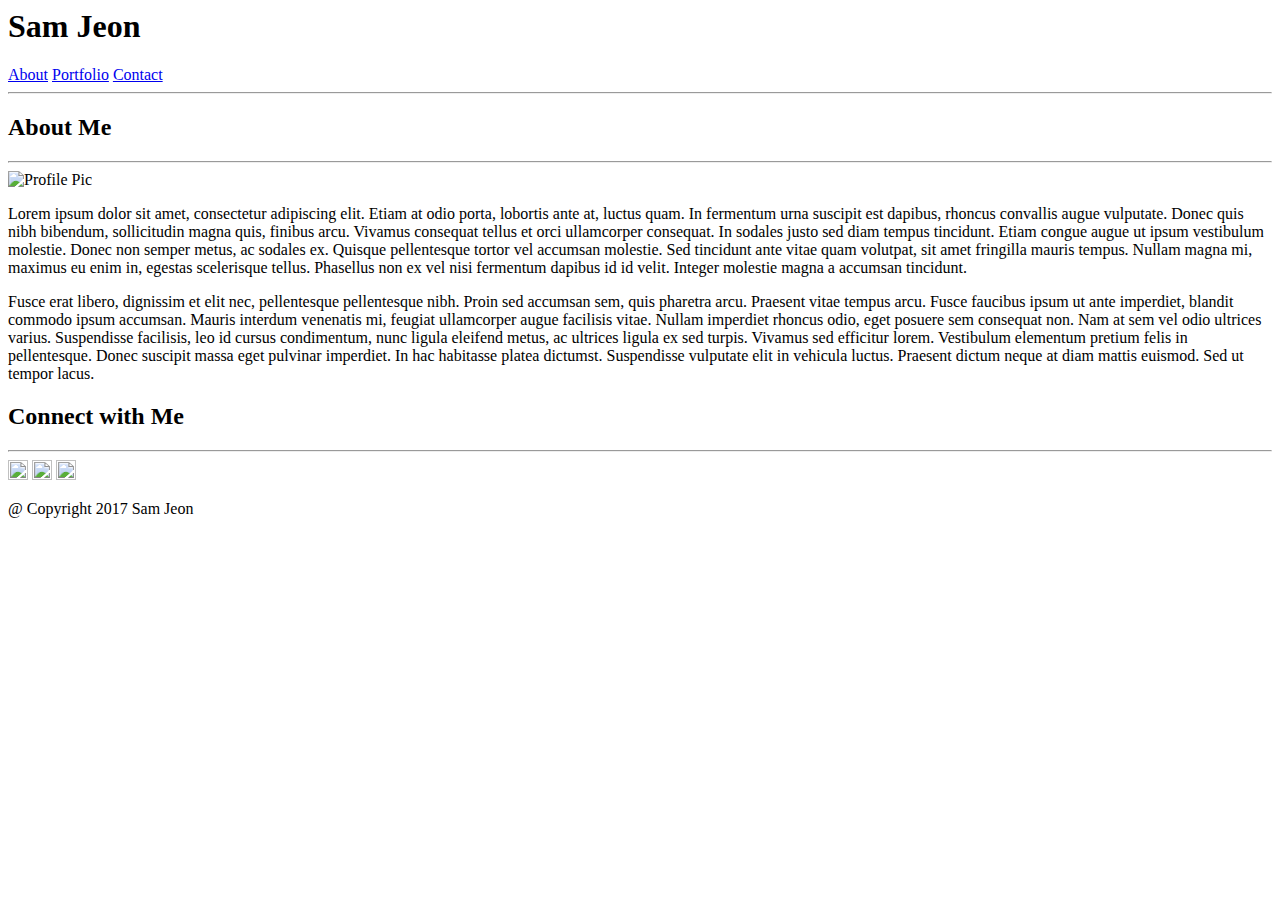
==== index.html @ bca3bd09 "first index revision no css" ====
<! DOCTYPE html>
<html>
<head>
	<title>Basic Portfolio</title>

</head>
<body>
	<div class="header">
		<section id="Name">
			<h1>Sam Jeon</h1>
		</section>

		<section id="Header Links">
			<a href="#">About</a>
			<a href="#">Portfolio</a>
			<a href="#">Contact</a>
		</section>

		<hr>
	</div>

	<div class="container">
		<section id="About Me">
			<h2>About Me</h2>

			<hr>

			<img src="#" alt="Profile Pic" id="Profile Pic">
			<p>
			Lorem ipsum dolor sit amet, consectetur adipiscing elit. Etiam at odio porta, lobortis ante at, luctus quam. In fermentum urna suscipit est dapibus, rhoncus convallis augue vulputate. Donec quis nibh bibendum, sollicitudin magna quis, finibus arcu. Vivamus consequat tellus et orci ullamcorper consequat. In sodales justo sed diam tempus tincidunt. Etiam congue augue ut ipsum vestibulum molestie. Donec non semper metus, ac sodales ex. Quisque pellentesque tortor vel accumsan molestie. Sed tincidunt ante vitae quam volutpat, sit amet fringilla mauris tempus. Nullam magna mi, maximus eu enim in, egestas scelerisque tellus. Phasellus non ex vel nisi fermentum dapibus id id velit. Integer molestie magna a accumsan tincidunt.
			</p>
			<p>
			Fusce erat libero, dignissim et elit nec, pellentesque pellentesque nibh. Proin sed accumsan sem, quis pharetra arcu. Praesent vitae tempus arcu. Fusce faucibus ipsum ut ante imperdiet, blandit commodo ipsum accumsan. Mauris interdum venenatis mi, feugiat ullamcorper augue facilisis vitae. Nullam imperdiet rhoncus odio, eget posuere sem consequat non. Nam at sem vel odio ultrices varius. Suspendisse facilisis, leo id cursus condimentum, nunc ligula eleifend metus, ac ultrices ligula ex sed turpis. Vivamus sed efficitur lorem. Vestibulum elementum pretium felis in pellentesque. Donec suscipit massa eget pulvinar imperdiet. In hac habitasse platea dictumst. Suspendisse vulputate elit in vehicula luctus. Praesent dictum neque at diam mattis euismod. Sed ut tempor lacus.
			</p>

		</section>

		<section id="Connect with Me">
			<h2>Connect with Me</h2>

			<hr>

			<a href="https://github.com/sjeon228"><img src="http://faustmtz.github.io/faustino/images/github.png" alt="github logo" width="20" height="20" border="0"></a>

			<a href="https://www.linkedin.com/in/sjeon228/"><img src="https://www-cdn.law.stanford.edu/wp-content/uploads/2015/05/linkedin-2.jpg" alt="linkedin logo" width ="20" height="20" border="0"></a>

			<a href="http://stackoverflow.com/users/7668618/sjeon228"><img src="https://digitaleagle.net/front/front/img/careers-icon.png" alt="stack logo" width="20" height="20" border="0"></a>

		</section>
	</div>

	<div class="footer">
		<p>
		@ Copyright 2017 Sam Jeon
		</p>

	</div>





</body>

</html>
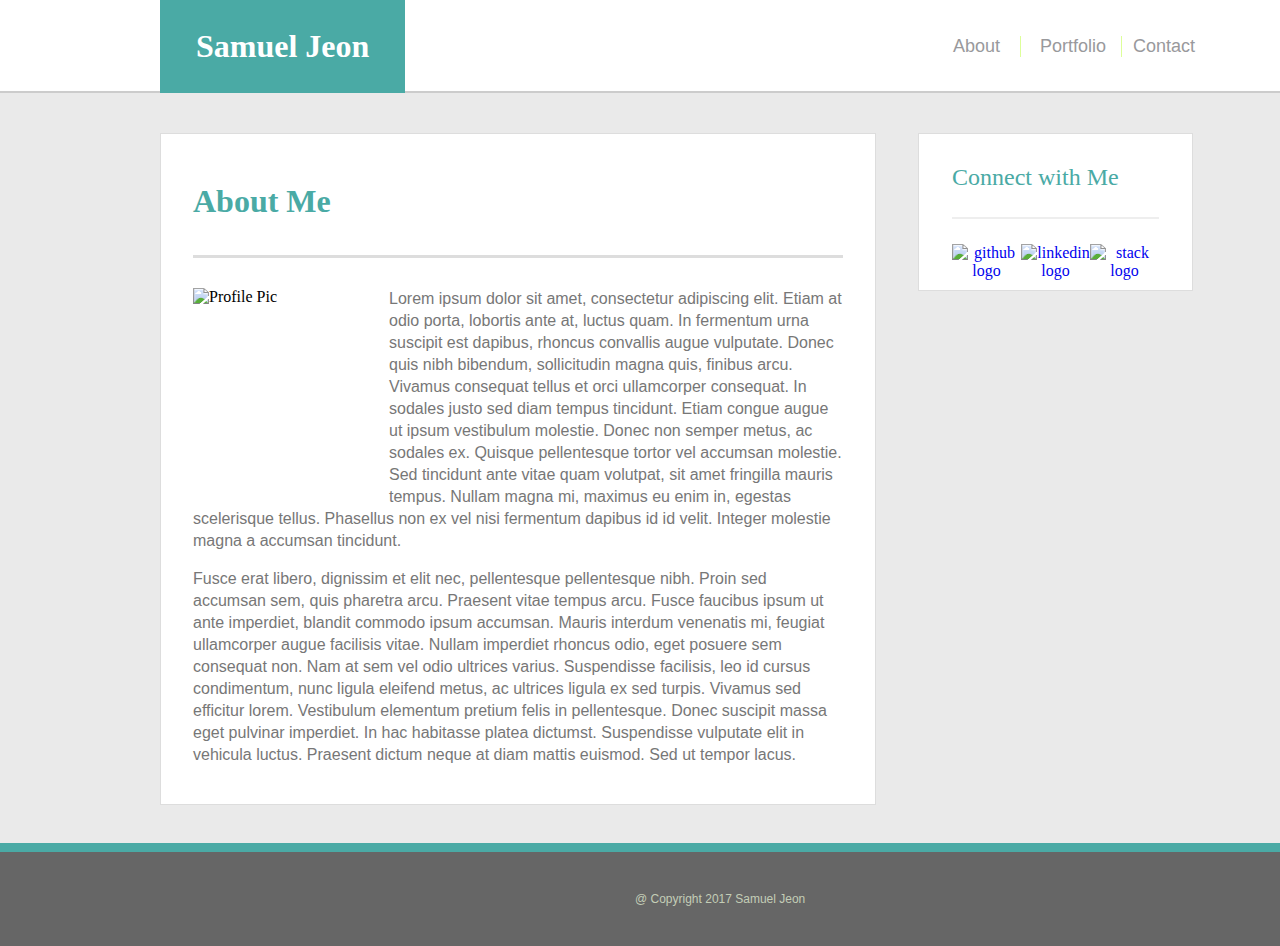
==== commit 576c211a: "index complete without actual bio text" ====
--- a/index.html
+++ b/index.html
@@ -1,31 +1,32 @@
-<! DOCTYPE html>
-<html>
+<!DOCTYPE html>
+<html lang="en us">
+
 <head>
+	<meta charset="UTF-8">
 	<title>Basic Portfolio</title>
+	<style type="text/css">a {text-decoration: none}</style>
+	<link rel="stylesheet" type="text/css" href="assets/css/style.css">
+</head>
 
-</head>
 <body>
 	<div class="header">
 		<section id="Name">
-			<h1>Sam Jeon</h1>
+			<h1>Samuel Jeon</h1>
 		</section>
 
-		<section id="Header Links">
-			<a href="#">About</a>
-			<a href="#">Portfolio</a>
-			<a href="#">Contact</a>
+		<section id="HeaderLinks">
+			<a href="#" id="About">About</a>
+			<a href="#" id="Portfolio">Portfolio</a>
+			<a href="#" id="Contact">Contact</a>
 		</section>
 
-		<hr>
 	</div>
 
 	<div class="container">
-		<section id="About Me">
+		<section id="AboutMe">
 			<h2>About Me</h2>
 
-			<hr>
-
-			<img src="#" alt="Profile Pic" id="Profile Pic">
+			<img src="https://scontent-dft4-1.xx.fbcdn.net/v/t1.0-9/17883770_10208864205032944_3809886303824128637_n.jpg?oh=fc5284ddcbf8a86909aa56f7f9415dc2&oe=598559E9" alt="Profile Pic" width="170" height="200" id="profilePic">
 			<p>
 			Lorem ipsum dolor sit amet, consectetur adipiscing elit. Etiam at odio porta, lobortis ante at, luctus quam. In fermentum urna suscipit est dapibus, rhoncus convallis augue vulputate. Donec quis nibh bibendum, sollicitudin magna quis, finibus arcu. Vivamus consequat tellus et orci ullamcorper consequat. In sodales justo sed diam tempus tincidunt. Etiam congue augue ut ipsum vestibulum molestie. Donec non semper metus, ac sodales ex. Quisque pellentesque tortor vel accumsan molestie. Sed tincidunt ante vitae quam volutpat, sit amet fringilla mauris tempus. Nullam magna mi, maximus eu enim in, egestas scelerisque tellus. Phasellus non ex vel nisi fermentum dapibus id id velit. Integer molestie magna a accumsan tincidunt.
 			</p>
@@ -35,26 +36,24 @@
 
 		</section>
 
-		<section id="Connect with Me">
+		<section id="ConnectWithMe">
 			<h2>Connect with Me</h2>
 
-			<hr>
+			<section id="connectLinks">
+				<a href="https://github.com/sjeon228" id="github"><img src="https://cdn2.iconfinder.com/data/icons/micon-social-pack/512/github2-64.png" alt="github logo" width="61" height="61" border="0"></a>
 
-			<a href="https://github.com/sjeon228"><img src="http://faustmtz.github.io/faustino/images/github.png" alt="github logo" width="20" height="20" border="0"></a>
+				<a href="https://www.linkedin.com/in/sjeon228/" id="linkedin"><img src="https://cdn1.iconfinder.com/data/icons/logotypes/32/square-linkedin-64.png" alt="linkedin logo" width ="61" height="61" border="0"></a>
 
-			<a href="https://www.linkedin.com/in/sjeon228/"><img src="https://www-cdn.law.stanford.edu/wp-content/uploads/2015/05/linkedin-2.jpg" alt="linkedin logo" width ="20" height="20" border="0"></a>
-
-			<a href="http://stackoverflow.com/users/7668618/sjeon228"><img src="https://digitaleagle.net/front/front/img/careers-icon.png" alt="stack logo" width="20" height="20" border="0"></a>
+				<a href="http://stackoverflow.com/users/7668618/sjeon228" id="stack"><img src="https://cdn4.iconfinder.com/data/icons/miu-square-flat-social/60/stackoverflow-square-social-media-64.png" alt="stack logo" width="61" height="61" border="0"></a>
+			</section>
 
 		</section>
 	</div>
-
-	<div class="footer">
+	<footer>
 		<p>
-		@ Copyright 2017 Sam Jeon
+		@ Copyright 2017 Samuel Jeon
 		</p>
-
-	</div>
+	</footer>
 
 
 
--- a/assets/css/style.css
+++ b/assets/css/style.css
@@ -0,0 +1,185 @@
+body {
+	margin: 0;
+}
+
+h1 {
+	font-family: 'Georgia', Times, Times New Roman, serif;
+	margin: 0;
+	font-size: 32px;
+}
+
+h2 {
+	font-family: 'Georgia', Times, Times New Roman, serif;
+}
+
+h3 {
+	font-family: 'Georgia', Times, Times New Roman, serif;
+}
+
+p {
+	font-family: 'Arial', 'Helvetica Neue', Helvetica, sans-serif;
+	line-height: 22px;
+	color: #777777;
+}
+
+.header {
+	background: #ffffff;
+	width: 1440px;
+	height: 91px;
+	margin-top: 0;
+	position: relative;
+	border-bottom-style: solid;
+	border-bottom-color: #cccccc;
+	border-bottom-width: 2px;
+}
+
+#Name {
+	float: left;
+	color: white;
+	background: #4aaaa5;
+	padding: 28px 36px;
+	margin-left: 160px;
+	border-width: 1px;
+	text-align: center;
+}
+
+#HeaderLinks {
+	float: right;
+	margin-right: 240px;
+	margin-top: 36px;
+	font-size: 18px;
+	font-family: 'Arial', 'Helvetica Neue', Helvetica, sans-serif;
+}
+
+#About {
+	color: #99999c;
+	position: absolute;
+	right: 440px;
+}
+
+#Portfolio {
+	color: #99999c;
+	position: absolute;
+	right: 334px;
+	border-left-style: solid;
+	border-left-width: 1px;
+	border-left-color: #df9;
+	padding-left: 19px;
+}
+
+#Contact {
+	color: #99999c;
+	position: absolute;
+	right: 245px;
+	border-left-style: solid;
+	border-left-width: 1px;
+	border-left-color: #df9;
+	padding-left: 11px;
+}
+
+.container {
+    clear: both;
+ 	width: 1440px;
+ 	height: 750px;
+	background: #eaeaea;
+	margin: 0;
+}
+
+#AboutMe h2 {
+	color: #4aaaa5;
+	font-size: 32px;
+	border-bottom-style: solid;
+	border-bottom-color: #ddd;
+	border-bottom-width: 3px;
+	padding-bottom: 35px;
+	margin-bottom: 30px;
+}
+
+
+#AboutMe {
+	float: left;
+	width: 650px;
+	border-style: solid;
+	border-width: 1px;
+	border-color: #dddddd;
+	margin-top: 40px;
+	margin-left: 160px;
+	margin-right: 42px;
+	padding: 22px 32px;
+	background: #ffffff;
+}
+
+#profilePic {
+	float: left;
+	margin-right: 26px;
+}
+
+#ConnectWithMe {
+	float: left;
+	width: 207px;
+	border-style: solid;
+	border-width: 1px;
+	border-color: #dddddd;
+	padding: 10px 33px;
+	margin: 40px 0;
+	background: #ffffff;
+}
+
+#ConnectWithMe h2 {
+	margin-bottom: 25px;
+	color: #4aaaa5;
+	font-weight: lighter;
+	border-bottom-style: solid;
+	border-bottom-color: #eee;
+	border-bottom-width: 2px;
+	padding-bottom: 26px;
+}
+
+#connectLinks {
+	margin-top: 25px;
+}
+
+#github {
+	float: left;
+	width: 69px;
+	text-align: center;
+
+}
+
+#linkedin {
+	float: left;
+	width: 69px;
+	text-align: center;
+
+}
+
+#stack {
+	float: left;
+	width: 69px;
+	text-align: center;
+
+}
+
+footer {
+	clear: both;
+	width: 1440px;
+	height: 94px;
+	background: #666666;
+	text-align: center;
+	border-top-style: solid;
+	border-top-color: #4aaaa5;
+	border-top-width: 9px;
+	font-size: 12px;
+	font-weight: lighter;
+	position: relative;
+}
+
+footer p {
+	position:absolute;
+	top:50%;
+	left:50%;
+	margin-top: -11px;
+	margin-left: -85px;
+	color: #c3cdb6;
+}
+
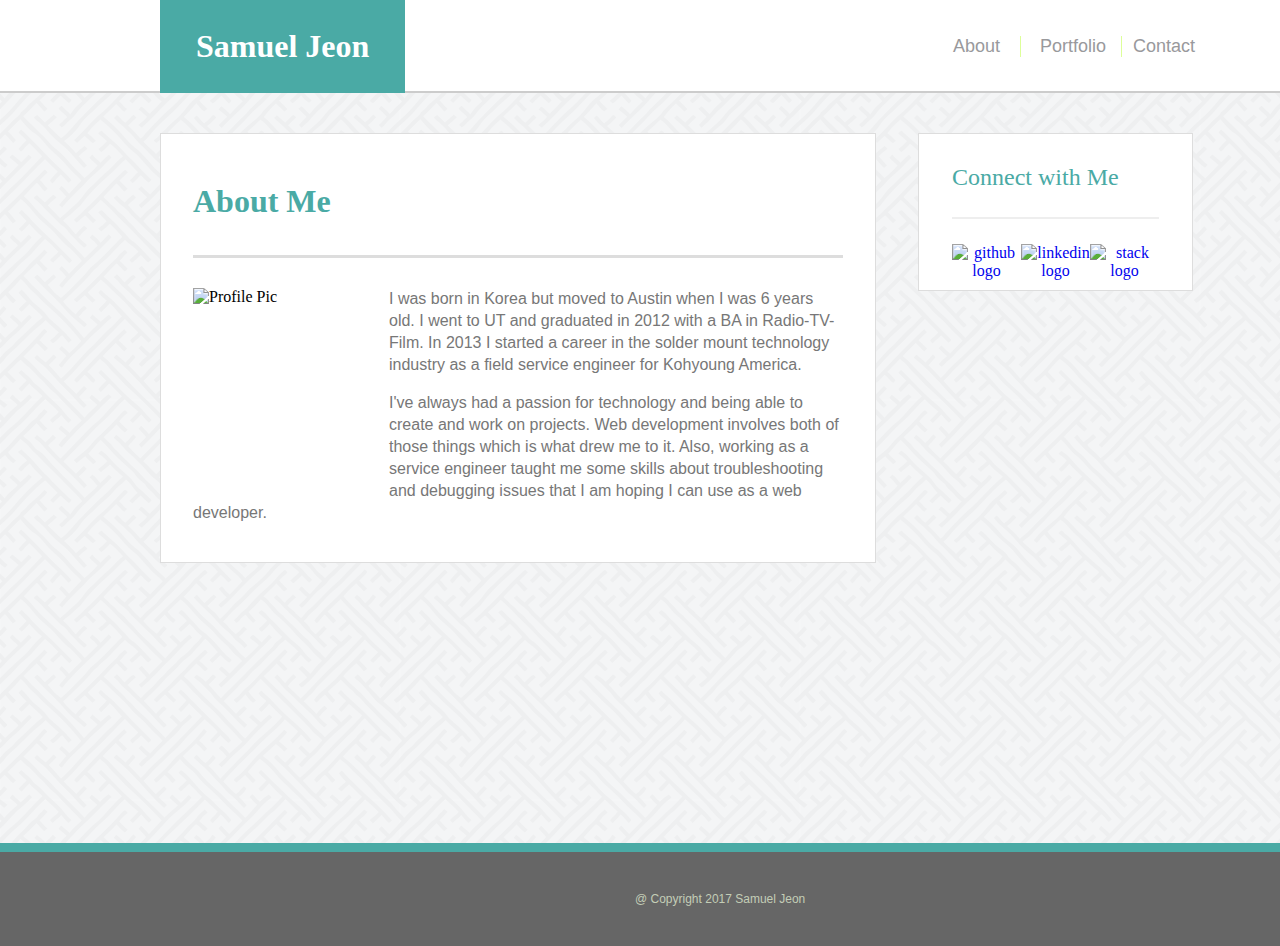
==== commit fd3dbd04: "final hw 1 submission" ====
--- a/index.html
+++ b/index.html
@@ -9,7 +9,7 @@
 </head>
 
 <body>
-	<div class="header">
+	<header>
 		<section id="Name">
 			<h1>Samuel Jeon</h1>
 		</section>
@@ -20,18 +20,18 @@
 			<a href="#" id="Contact">Contact</a>
 		</section>
 
-	</div>
+	</header>
 
 	<div class="container">
-		<section id="AboutMe">
+		<section id="Main">
 			<h2>About Me</h2>
 
 			<img src="https://scontent-dft4-1.xx.fbcdn.net/v/t1.0-9/17883770_10208864205032944_3809886303824128637_n.jpg?oh=fc5284ddcbf8a86909aa56f7f9415dc2&oe=598559E9" alt="Profile Pic" width="170" height="200" id="profilePic">
 			<p>
-			Lorem ipsum dolor sit amet, consectetur adipiscing elit. Etiam at odio porta, lobortis ante at, luctus quam. In fermentum urna suscipit est dapibus, rhoncus convallis augue vulputate. Donec quis nibh bibendum, sollicitudin magna quis, finibus arcu. Vivamus consequat tellus et orci ullamcorper consequat. In sodales justo sed diam tempus tincidunt. Etiam congue augue ut ipsum vestibulum molestie. Donec non semper metus, ac sodales ex. Quisque pellentesque tortor vel accumsan molestie. Sed tincidunt ante vitae quam volutpat, sit amet fringilla mauris tempus. Nullam magna mi, maximus eu enim in, egestas scelerisque tellus. Phasellus non ex vel nisi fermentum dapibus id id velit. Integer molestie magna a accumsan tincidunt.
+			I was born in Korea but moved to Austin when I was 6 years old. I went to UT and graduated in 2012 with a BA in Radio-TV-Film. In 2013 I started a career in the solder mount technology industry as a field service engineer for Kohyoung America. 
 			</p>
 			<p>
-			Fusce erat libero, dignissim et elit nec, pellentesque pellentesque nibh. Proin sed accumsan sem, quis pharetra arcu. Praesent vitae tempus arcu. Fusce faucibus ipsum ut ante imperdiet, blandit commodo ipsum accumsan. Mauris interdum venenatis mi, feugiat ullamcorper augue facilisis vitae. Nullam imperdiet rhoncus odio, eget posuere sem consequat non. Nam at sem vel odio ultrices varius. Suspendisse facilisis, leo id cursus condimentum, nunc ligula eleifend metus, ac ultrices ligula ex sed turpis. Vivamus sed efficitur lorem. Vestibulum elementum pretium felis in pellentesque. Donec suscipit massa eget pulvinar imperdiet. In hac habitasse platea dictumst. Suspendisse vulputate elit in vehicula luctus. Praesent dictum neque at diam mattis euismod. Sed ut tempor lacus.
+			I've always had a passion for technology and being able to create and work on projects. Web development involves both of those things which is what drew me to it. Also, working as a service engineer taught me some skills about troubleshooting and debugging issues that I am hoping I can use as a web developer. 
 			</p>
 
 		</section>
--- a/assets/css/style.css
+++ b/assets/css/style.css
@@ -1,5 +1,17 @@
+header {
+	background: #ffffff;
+	width: 1440px;
+	height: 91px;
+	margin-top: 0;
+	position: relative;
+	border-bottom-style: solid;
+	border-bottom-color: #cccccc;
+	border-bottom-width: 2px;
+}
+
 body {
 	margin: 0;
+	background: url("../images/sayagata-400px.png");
 }
 
 h1 {
@@ -22,16 +34,29 @@
 	color: #777777;
 }
 
-.header {
-	background: #ffffff;
+footer {
+	clear: both;
 	width: 1440px;
-	height: 91px;
-	margin-top: 0;
-	position: relative;
-	border-bottom-style: solid;
-	border-bottom-color: #cccccc;
-	border-bottom-width: 2px;
-}
+	height: 94px;
+	background: #666666;
+	text-align: center;
+	border-top-style: solid;
+	border-top-color: #4aaaa5;
+	border-top-width: 9px;
+	font-size: 12px;
+	font-weight: lighter;
+	position: relative;
+}
+
+footer p {
+	position:absolute;
+	top:50%;
+	left:50%;
+	margin-top: -11px;
+	margin-left: -85px;
+	color: #c3cdb6;
+}
+
 
 #Name {
 	float: left;
@@ -81,11 +106,10 @@
     clear: both;
  	width: 1440px;
  	height: 750px;
-	background: #eaeaea;
 	margin: 0;
 }
 
-#AboutMe h2 {
+#Main h2 {
 	color: #4aaaa5;
 	font-size: 32px;
 	border-bottom-style: solid;
@@ -95,8 +119,12 @@
 	margin-bottom: 30px;
 }
 
-
-#AboutMe {
+#Main p {
+	line-height: 22px;
+}
+
+
+#Main {
 	float: left;
 	width: 650px;
 	border-style: solid;
@@ -160,26 +188,165 @@
 
 }
 
-footer {
-	clear: both;
-	width: 1440px;
-	height: 94px;
-	background: #666666;
-	text-align: center;
-	border-top-style: solid;
-	border-top-color: #4aaaa5;
-	border-top-width: 9px;
-	font-size: 12px;
+
+/** Portfolio Page **/
+
+.PortfolioLabels {
+	vertical-align: center;
+	color: white;
+	text-align: center;
+	font-size: 24px;
+	font-family: 'Georgia', Times, Times New Roman, serif;
 	font-weight: lighter;
-	position: relative;
-}
-
-footer p {
-	position:absolute;
-	top:50%;
-	left:50%;
-	margin-top: -11px;
-	margin-left: -85px;
-	color: #c3cdb6;
-}
-
+}
+
+#Hangman {
+	float: left;
+	margin-right: 18px;
+	margin-bottom: 22px;
+	text-align: center;
+	position: relative;
+}
+
+#HangmanText {
+	position: absolute;
+	bottom: 15px;
+	background: #4aaaa5;
+	width: 100%;
+}
+
+#RPG {
+	float: left;
+	margin-left: 18px;
+	margin-bottom: 22px;
+	position: relative;
+}
+
+#RPGText {
+	position: absolute;
+	bottom: 15px;
+	background: #4aaaa5;
+	width: 100%;
+}
+
+#Trivia {
+	float: left;
+	margin-right: 18px;
+	margin-top: 22px;
+	margin-bottom: 22px;
+	position: relative;
+}
+
+#TriviaText {
+	position: absolute;
+	bottom: 15px;
+	background: #4aaaa5;
+	width: 100%;
+}
+
+#Rutgers {
+	float: left;
+	margin-left: 18px;
+	margin-top: 22px;
+	margin-bottom: 22px;
+	position: relative;
+}
+
+#RutgersText {
+	position: absolute;
+	bottom: 15px;
+	background: #4aaaa5;
+	width: 100%;
+}
+
+#Rock {
+	float: left;
+	margin-right: 18px;
+	margin-top: 22px;
+	margin-bottom: 22px;
+	position: relative;
+}
+
+#RockText {
+	position: absolute;
+	bottom: 15px;
+	background: #4aaaa5;
+	width: 100%;
+}
+
+/* Contact page */ 
+
+#ContactName {
+	margin: 0;
+}
+
+#NameBox {
+	width: 650px;
+	height: 32px;
+	border-style: solid;
+	border-width: 1px;
+	border-color: #e3e3e3;
+	margin:5px 0;
+	position: relative;
+}
+
+#sampletextname {
+	position: absolute;
+	top: 50%;
+	height: 32px;
+	margin: -11px 0;
+	padding-left: 8px;
+	color: #e2e2e2;
+
+}
+
+#ContactEmail {
+	margin-top: 20px;
+	margin-bottom: 0px;
+}
+
+#EmailBox {
+	width: 650px;
+	height: 32px;
+	border-style: solid;
+	border-width: 1px;
+	border-color: #e3e3e3;
+	margin:5px 0;
+	position: relative;
+}
+
+#sampletextemail {
+	position: absolute;
+	top: 50%;
+	height: 32px;
+	margin: -11px 0;
+	padding-left: 8px;
+	color: #e2e2e2;
+
+}
+
+#ContactMessage {
+	margin-top: 20px;
+	margin-bottom: 0px;
+}
+
+#MessageBox {
+	width: 650px;
+	height: 180px;
+	border-style: solid;
+	border-width: 1px;
+	border-color: #e3e3e3;
+	margin:5px 0;
+	position: relative;
+}
+
+#submit {
+	width: 105px;
+	padding: 14px 14px;
+	background: #4aaaa5;
+	color: white;
+	font-family: 'Georgia', Times, Times New Roman, serif;
+	text-align: center;
+	font-size: 24px;
+}
+
